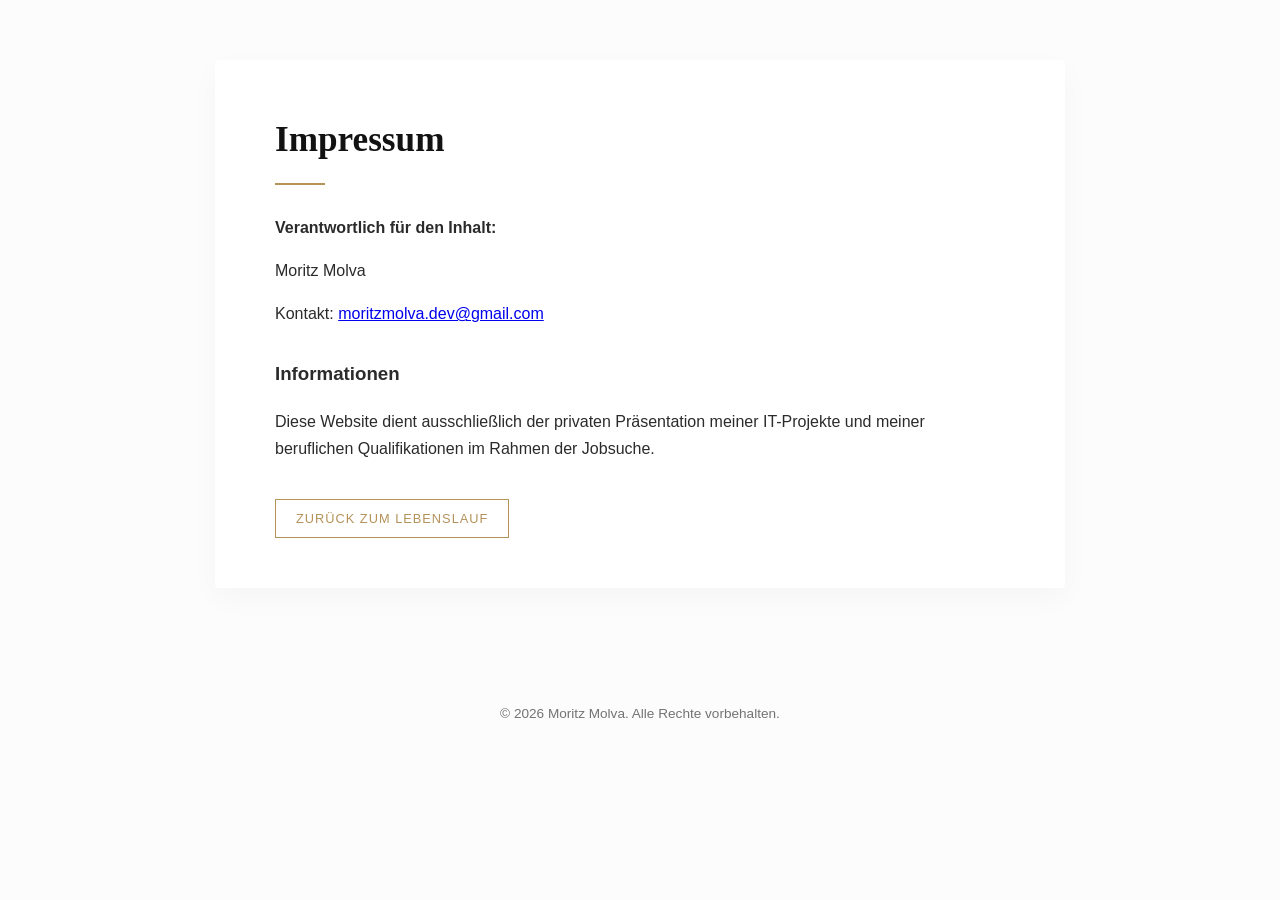
==== impressum.html @ d84858cf "Add files via upload" ====
<!DOCTYPE html>
<html lang="de">
<head>
    <meta charset="UTF-8">
    <meta name="viewport" content="width=device-width, initial-scale=1.0">
    <title>Impressum | Moritz Molva</title>
    <link rel="stylesheet" href="style.css">
</head>
<body>
    <div class="container">
        <section>
            <h2>Impressum</h2>
            <p><strong>Verantwortlich für den Inhalt:</strong></p>
            <p>Moritz Molva</p>
            <p>Kontakt: <a href="mailto:moritzmolva.dev@gmail.com">moritzmolva.dev@gmail.com</a></p>
            
            <h3 style="margin-top: 30px;">Informationen</h3>
            <p>Diese Website dient ausschließlich der privaten Präsentation meiner IT-Projekte und meiner beruflichen Qualifikationen im Rahmen der Jobsuche.</p>
            
            <a href="index.html" class="nav-button" style="margin-top: 20px; display: inline-block;">Zurück zum Lebenslauf</a>
        </section>
    </div>

    <footer>
        <p>&copy; 2026 Moritz Molva. Alle Rechte vorbehalten.</p>
    </footer>
</body>
</html>
---- style.css ----
/* Globale Variablen */
:root {
    --bg-color: #fcfcfc;
    --surface-color: #ffffff;
    --text-main: #2b2b2b;
    --text-muted: #737373;
    --accent-color: #b4925a;
    --dark: #121212;
}

[data-theme='dark'],
.dark-mode {
    --bg-color: #121212;
    --surface-color: #1e1e1e;
    --text-main: #e0e0e0;
    --text-muted: #a0a0a0;
    --accent-color: #d4af37;
    --dark: #ffffff;
}

html {
    scroll-behavior: smooth;
}

body {
    font-family: 'Inter', sans-serif;
    font-weight: 300;
    line-height: 1.7;
    margin: 0;
    padding: 0;
    background-color: var(--bg-color);
    color: var(--text-main);
    transition: background-color 0.3s ease, color 0.3s ease;
}

/* Sticky Header Bereich */
#main-header {
    position: sticky;
    top: 0;
    background-color: var(--bg-color);
    padding: 40px 40px 20px 40px;
    text-align: center;
    z-index: 1000;
    transition: all 0.3s ease;
    /* Übergang für Padding und Hintergrund */
    border-bottom: 1px solid transparent;
}

#main-header.scrolled {
    padding: 15px 40px;
    border-bottom: 1px solid var(--accent-color);
}

#main-header h1 {
    font-family: 'Cormorant Garamond', serif;
    font-size: 4.5rem;
    font-weight: 600;
    margin: 0;
    color: var(--dark);
    transition: font-size 0.3s ease;
}

#main-header.scrolled h1 {
    font-size: 2.5rem;
}

.subtitle {
    font-size: 1.1rem;
    font-weight: 400;
    color: var(--text-muted);
    text-transform: uppercase;
    margin: 10px 0 0 0;
    transition: opacity 0.3s ease, margin 0.3s ease, height 0.3s ease;
    opacity: 1;
    overflow: hidden;
}

/* Der Effekt beim Scrollen: Untertitel sanft ausblenden */
#main-header.scrolled .subtitle {
    opacity: 0;
    margin: 0;
    height: 0;
}

/* Theme Control Container */
.theme-control {
    margin-top: 20px;
    display: flex;
    justify-content: center;
    /* Zentriert die Buttons unter dem Namen */
    gap: 15px;
}

/* Einheitliches Button Design */
#theme-toggle,
.nav-button {
    background: transparent;
    border: 1px solid var(--accent-color);
    color: var(--accent-color);
    padding: 8px 20px;
    font-family: 'Inter', sans-serif;
    font-size: 0.8rem;
    text-transform: uppercase;
    letter-spacing: 1px;
    cursor: pointer;
    text-decoration: none;
    transition: all 0.3s ease;
}

#theme-toggle:hover,
.nav-button:hover {
    background-color: var(--accent-color);
    color: var(--surface-color);
}

/* Container & Sektionen */
.container {
    max-width: 850px;
    margin: 0 auto;
    padding: 20px;
}

section {
    background: var(--surface-color);
    margin: 40px 0;
    padding: 50px 60px;
    border-radius: 4px;
    box-shadow: 0 10px 30px rgba(0, 0, 0, 0.03);
}

.project-box {
    background-color: var(--surface-color);
    border-left: 3px solid var(--accent-color);
    padding: 30px;
    margin-bottom: 30px;
    transition: background-color 0.3s ease;
}

h2 {
    font-family: 'Cormorant Garamond', serif;
    font-size: 2.2rem;
    color: var(--dark);
    margin-top: 0;
    padding-bottom: 15px;
    position: relative;
}

h2::after {
    content: '';
    position: absolute;
    left: 0;
    bottom: 0;
    width: 50px;
    height: 2px;
    background-color: var(--accent-color);
}

/* Skill Bar Design */
.skill-grid {
    display: grid;
    grid-template-columns: 1fr 1fr;
    gap: 30px;
    margin-top: 20px;
}

/* Container für Name und Wert */
.skill-info {
    display: flex;
    justify-content: space-between;
    align-items: baseline;
    /* Sorgt dafür, dass alles auf einer Linie ist */
    margin-bottom: 8px;
}

.skill-name {
    font-size: 0.9rem;
    font-weight: 500;
    color: var(--text-main);
}

.skill-value {
    color: var(--accent-color);
    font-family: 'Cormorant Garamond', serif;
    font-weight: 600;
    font-size: 1.1rem;
    font-variant-numeric: lining-nums;
}

.skill-bar {
    width: 100%;
    height: 4px;
    background-color: #f0f0f0;
    border-radius: 2px;
}

.skill-level {
    height: 100%;
    background-color: var(--accent-color);
    border-radius: 2px;
}

/* Mobile Anpassung: Einspaltig */
@media (max-width: 768px) {
    .skill-grid {
        grid-template-columns: 1fr;
    }
}

/* Footer */
footer {
    text-align: center;
    padding: 40px 0;
    color: var(--text-muted);
    font-size: 0.85rem;
}

/* Mobile Optimierung */
@media (max-width: 768px) {

    /* Skills untereinander statt nebeneinander */
    .skill-grid {
        grid-template-columns: 1fr;
        gap: 15px;
    }

    /* Header: Name beim Scrollen stabil halten */
    #main-header.scrolled h1 {
        font-size: 1.5rem !important;
        /* Fix gegen das "Größer-werden" */
    }

    /* Subtitle ausblenden, sobald Header komprimiert */
    #main-header.scrolled .subtitle {
        display: none;
    }

    /* Padding-Anpassung für den komprimierten Header */
    #main-header.scrolled {
        padding: 10px 20px;
    }
}

/* Styling für den Kontakt-Link innerhalb der Box */
#kontakt a.nav-button {
    display: inline-block;
    margin-top: 20px;
    padding: 10px 25px;
    color: var(--accent-color);
    border: 1px solid var(--accent-color);
    text-decoration: none;
    font-size: 0.9rem;
    text-transform: uppercase;
    transition: all 0.3s ease;
}

#kontakt a.nav-button:hover {
    background-color: var(--accent-color);
    color: var(--surface-color);
}

#kontakt {
    text-align: center;
}

.contact-form {
    display: flex;
    flex-direction: column;
    gap: 15px;
    max-width: 500px;
    margin: 0 auto;
}

.contact-form input,
.contact-form textarea {
    width: 100%;
    padding: 12px 15px;
    background: transparent;
    /* Macht die Box subtiler */
    border: 1px solid var(--text-muted);
    color: var(--text-main);
    font-family: 'Inter', sans-serif;
    font-size: 0.9rem;
    box-sizing: border-box;
    transition: border-color 0.3s ease;
}

/* Der Zaubertrick: Wenn man in die Box klickt, wird der Rand golden */
.contact-form input:focus,
.contact-form textarea:focus {
    outline: none;
    border-color: var(--accent-color);
}

/* Design für den Platzhalter-Text, damit er im Dark Mode lesbar ist */
.contact-form ::placeholder {
    color: var(--text-muted);
    opacity: 1;
    /* Browser-Standard-Opacity beheben */
}

.contact-form textarea {
    height: 120px;
    resize: vertical;
}

@media (max-width: 768px) {
    #main-header {
        padding: 20px 20px 10px 20px;
    }

    #main-header.scrolled {
        padding: 10px 20px;
    }

    #main-header h1 {
        font-size: 2rem;
    }

    #main-header.scrolled h1 {
        font-size: 1.5rem;
    }

    .skill-grid {
        grid-template-columns: 1fr;
        gap: 15px;
    }
}
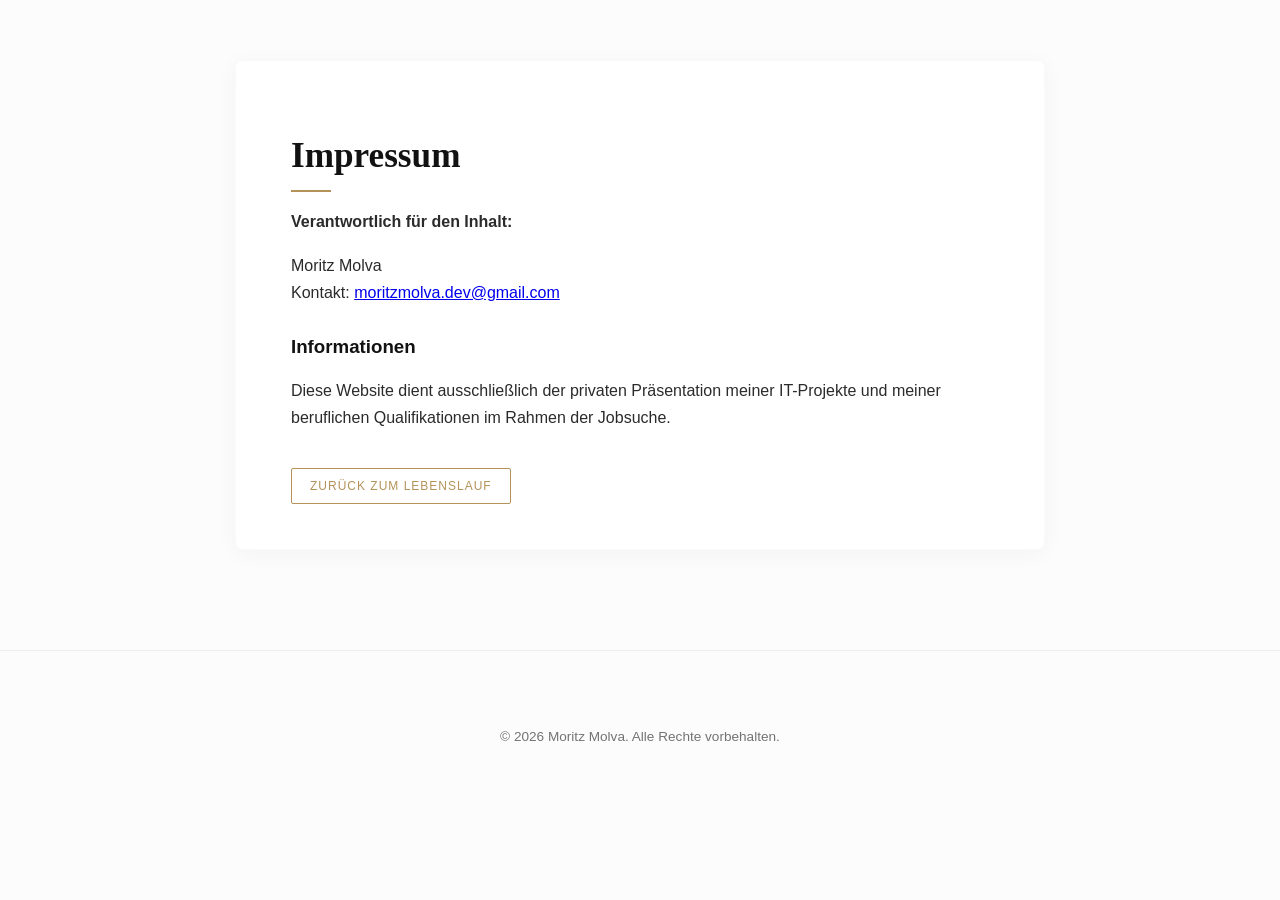
==== commit e2a39fe3: "Add files via upload" ====
--- a/impressum.html
+++ b/impressum.html
@@ -7,19 +7,21 @@
     <link rel="stylesheet" href="style.css">
 </head>
 <body>
-    <div class="container">
-        <section>
-            <h2>Impressum</h2>
+    <main class="container">
+        <section aria-labelledby="impressum-heading">
+            <h2 id="impressum-heading">Impressum</h2>
             <p><strong>Verantwortlich für den Inhalt:</strong></p>
-            <p>Moritz Molva</p>
-            <p>Kontakt: <a href="mailto:moritzmolva.dev@gmail.com">moritzmolva.dev@gmail.com</a></p>
+            <address style="font-style: normal; margin-bottom: 20px;">
+                Moritz Molva<br>
+                Kontakt: <a href="mailto:moritzmolva.dev@gmail.com">moritzmolva.dev@gmail.com</a>
+            </address>
             
-            <h3 style="margin-top: 30px;">Informationen</h3>
+            <h3 class="impressum-info-title">Informationen</h3>
             <p>Diese Website dient ausschließlich der privaten Präsentation meiner IT-Projekte und meiner beruflichen Qualifikationen im Rahmen der Jobsuche.</p>
             
-            <a href="index.html" class="nav-button" style="margin-top: 20px; display: inline-block;">Zurück zum Lebenslauf</a>
+            <a href="index.html" class="nav-button impressum-back-link">Zurück zum Lebenslauf</a>
         </section>
-    </div>
+    </main>
 
     <footer>
         <p>&copy; 2026 Moritz Molva. Alle Rechte vorbehalten.</p>
--- a/style.css
+++ b/style.css
@@ -1,11 +1,26 @@
-/* Globale Variablen */
+/* 
+   ==========================================================================
+   PROJEKT: Portfolio Moritz Molva
+   STRUKTUR: Modernes Refactoring (Point 1 Compliance)
+   ========================================================================== */
+
 :root {
+    /* Colors - Light Mode */
     --bg-color: #fcfcfc;
     --surface-color: #ffffff;
     --text-main: #2b2b2b;
     --text-muted: #737373;
     --accent-color: #b4925a;
+    --accent-secondary: #64748b; /* Edles Slate Blue für mehr Tiefe */
     --dark: #121212;
+    --shadow-subtle: rgba(0, 0, 0, 0.04);
+    --shadow-medium: rgba(0, 0, 0, 0.07);
+    
+    /* Layout */
+    --container-width: 850px;
+    --border-radius: 8px;
+    --transition-speed: 0.3s;
+    --header-transition: 0.4s cubic-bezier(0.4, 0, 0.2, 1);
 }
 
 [data-theme='dark'],
@@ -15,313 +30,550 @@
     --text-main: #e0e0e0;
     --text-muted: #a0a0a0;
     --accent-color: #d4af37;
+    --accent-secondary: #94a3b8;
     --dark: #ffffff;
-}
-
+    --shadow-subtle: rgba(0, 0, 0, 0.2);
+    --shadow-medium: rgba(0, 0, 0, 0.3);
+}
+
+/* Base Styles */
 html {
     scroll-behavior: smooth;
+    box-sizing: border-box;
+}
+
+*, *::before, *::after {
+    box-sizing: inherit;
 }
 
 body {
-    font-family: 'Inter', sans-serif;
+    font-family: 'Inter', -apple-system, BlinkMacSystemFont, sans-serif;
     font-weight: 300;
     line-height: 1.7;
     margin: 0;
     padding: 0;
     background-color: var(--bg-color);
     color: var(--text-main);
-    transition: background-color 0.3s ease, color 0.3s ease;
-}
-
-/* Sticky Header Bereich */
+    transition: background-color var(--transition-speed), color var(--transition-speed);
+    overflow-x: hidden;
+    -webkit-font-smoothing: antialiased;
+}
+
+/* Typography Refresh */
+h1, h2, h3 {
+    color: var(--dark);
+    line-height: 1.2;
+}
+
+.meta {
+    color: var(--accent-secondary); 
+    font-weight: 500;
+    font-size: 0.9rem;
+    margin-bottom: 10px;
+}
+
+ul {
+    list-style-type: disc;
+    padding-left: 1.5rem;
+    margin-bottom: 1rem;
+}
+
+ul li {
+    padding-left: 0.5rem;
+    margin-bottom: 8px;
+}
+
+ul li::marker {
+    color: var(--accent-secondary);
+    font-size: 1.1em;
+}
+
+h1 { font-family: 'Cormorant Garamond', serif; }
+h2 { font-family: 'Cormorant Garamond', serif; font-size: 2.2rem; margin-bottom: 1rem; position: relative; padding-bottom: 15px; }
+
+h2::after {
+    content: '';
+    position: absolute;
+    left: 0;
+    bottom: 0;
+    width: 40px;
+    height: 2px;
+    background-color: var(--accent-color);
+}
+
+/* Layout Components */
+.container {
+    max-width: var(--container-width);
+    width: 100%;
+    margin: 0 auto;
+    padding: 20px;
+    overflow-wrap: break-word;
+}
+
+section {
+    background: var(--surface-color);
+    margin: 40px 0;
+    padding: 45px 55px;
+    border-radius: var(--border-radius);
+    box-shadow: 0 4px 25px var(--shadow-subtle);
+    border: 1px solid rgba(0, 0, 0, 0.02);
+}
+
+/* Header Logic */
 #main-header {
     position: sticky;
     top: 0;
     background-color: var(--bg-color);
-    padding: 40px 40px 20px 40px;
+    padding: 30px 40px 15px 40px;
     text-align: center;
     z-index: 1000;
-    transition: all 0.3s ease;
-    /* Übergang für Padding und Hintergrund */
+    transition: padding var(--header-transition), background-color var(--transition-speed);
     border-bottom: 1px solid transparent;
+    will-change: padding;
 }
 
 #main-header.scrolled {
-    padding: 15px 40px;
-    border-bottom: 1px solid var(--accent-color);
+    padding: 12px 40px;
+    border-bottom: 1px solid rgba(180, 146, 90, 0.3);
+    box-shadow: 0 4px 20px rgba(0, 0, 0, 0.05);
 }
 
 #main-header h1 {
-    font-family: 'Cormorant Garamond', serif;
-    font-size: 4.5rem;
-    font-weight: 600;
+    font-size: clamp(2rem, 8vw, 3.8rem); /* Fluid Typography */
     margin: 0;
-    color: var(--dark);
-    transition: font-size 0.3s ease;
+    transition: font-size var(--header-transition);
 }
 
 #main-header.scrolled h1 {
-    font-size: 2.5rem;
+    font-size: 2.2rem;
 }
 
 .subtitle {
-    font-size: 1.1rem;
-    font-weight: 400;
+    font-size: 0.95rem;
+    text-transform: uppercase;
     color: var(--text-muted);
-    text-transform: uppercase;
-    margin: 10px 0 0 0;
-    transition: opacity 0.3s ease, margin 0.3s ease, height 0.3s ease;
-    opacity: 1;
+    margin: 8px 0 0 0;
+    transition: opacity 0.3s, transform 0.3s, max-height 0.4s;
+    max-height: 50px;
     overflow: hidden;
 }
 
-/* Der Effekt beim Scrollen: Untertitel sanft ausblenden */
 #main-header.scrolled .subtitle {
     opacity: 0;
+    transform: translateY(-5px);
+    max-height: 0;
     margin: 0;
-    height: 0;
-}
-
-/* Theme Control Container */
+}
+
+/* UI Elements */
 .theme-control {
-    margin-top: 20px;
+    margin-top: 15px;
     display: flex;
     justify-content: center;
-    /* Zentriert die Buttons unter dem Namen */
     gap: 15px;
 }
 
-/* Einheitliches Button Design */
-#theme-toggle,
-.nav-button {
+.nav-button, #theme-toggle {
     background: transparent;
     border: 1px solid var(--accent-color);
     color: var(--accent-color);
-    padding: 8px 20px;
-    font-family: 'Inter', sans-serif;
-    font-size: 0.8rem;
+    padding: 7px 18px;
+    font-size: 0.75rem;
     text-transform: uppercase;
     letter-spacing: 1px;
     cursor: pointer;
     text-decoration: none;
     transition: all 0.3s ease;
-}
-
-#theme-toggle:hover,
-.nav-button:hover {
-    background-color: var(--accent-color);
+    border-radius: 2px;
+}
+
+.nav-button:hover, #theme-toggle:hover {
+    background: var(--accent-color);
     color: var(--surface-color);
-}
-
-/* Container & Sektionen */
-.container {
-    max-width: 850px;
-    margin: 0 auto;
-    padding: 20px;
-}
-
-section {
+    box-shadow: 0 4px 12px rgba(180, 146, 90, 0.2);
+}
+
+/* Project Boxes */
+.project-box {
+    border-left: 2px solid var(--accent-color);
+    padding: 25px 30px;
+    margin-bottom: 25px;
     background: var(--surface-color);
-    margin: 40px 0;
-    padding: 50px 60px;
-    border-radius: 4px;
-    box-shadow: 0 10px 30px rgba(0, 0, 0, 0.03);
-}
-
-.project-box {
-    background-color: var(--surface-color);
-    border-left: 3px solid var(--accent-color);
-    padding: 30px;
-    margin-bottom: 30px;
-    transition: background-color 0.3s ease;
-}
-
-h2 {
-    font-family: 'Cormorant Garamond', serif;
-    font-size: 2.2rem;
-    color: var(--dark);
-    margin-top: 0;
-    padding-bottom: 15px;
-    position: relative;
-}
-
-h2::after {
-    content: '';
-    position: absolute;
-    left: 0;
-    bottom: 0;
-    width: 50px;
-    height: 2px;
-    background-color: var(--accent-color);
-}
-
-/* Skill Bar Design */
+    box-shadow: 0 2px 15px var(--shadow-subtle);
+    transition: transform 0.3s, box-shadow 0.3s;
+}
+
+.project-box:hover {
+    transform: translateY(-3px);
+    box-shadow: 0 8px 25px var(--shadow-medium);
+}
+
+/* Skills */
+.skill-category { margin-bottom: 35px; }
+.skill-category h3 {
+    font-size: 0.85rem;
+    color: var(--accent-color);
+    text-transform: uppercase;
+    letter-spacing: 1.5px;
+    border-bottom: 1px solid rgba(180, 146, 90, 0.15);
+    padding-bottom: 8px;
+    margin-bottom: 20px;
+}
+
+/* Helper Classes */
+.module-hint {
+    margin-top: 15px;
+    margin-bottom: 5px;
+    font-size: 0.9rem;
+    color: var(--text-muted);
+}
+
+.no-margin-bottom {
+    margin-bottom: 0 !important;
+}
+
+.footer-link {
+    color: var(--text-muted) !important;
+    text-decoration: none;
+}
+
+.impressum-info-title {
+    margin-top: 30px;
+}
+
+.impressum-back-link {
+    margin-top: 20px;
+    display: inline-block;
+}
+
 .skill-grid {
     display: grid;
-    grid-template-columns: 1fr 1fr;
-    gap: 30px;
-    margin-top: 20px;
-}
-
-/* Container für Name und Wert */
-.skill-info {
-    display: flex;
-    justify-content: space-between;
-    align-items: baseline;
-    /* Sorgt dafür, dass alles auf einer Linie ist */
-    margin-bottom: 8px;
-}
-
-.skill-name {
-    font-size: 0.9rem;
-    font-weight: 500;
-    color: var(--text-main);
-}
-
-.skill-value {
-    color: var(--accent-color);
-    font-family: 'Cormorant Garamond', serif;
-    font-weight: 600;
-    font-size: 1.1rem;
-    font-variant-numeric: lining-nums;
-}
-
-.skill-bar {
-    width: 100%;
-    height: 4px;
-    background-color: #f0f0f0;
-    border-radius: 2px;
-}
-
-.skill-level {
-    height: 100%;
-    background-color: var(--accent-color);
-    border-radius: 2px;
-}
-
-/* Mobile Anpassung: Einspaltig */
-@media (max-width: 768px) {
-    .skill-grid {
-        grid-template-columns: 1fr;
-    }
-}
+    grid-template-columns: repeat(auto-fit, minmax(300px, 1fr));
+    gap: 25px 40px;
+}
+
+.skill-info { display: flex; justify-content: space-between; margin-bottom: 8px; }
+.skill-value { color: var(--accent-color); font-family: 'Cormorant Garamond', serif; font-weight: 600; }
+.skill-bar { height: 4px; background: rgba(100, 116, 139, 0.15); border-radius: 2px; }
+.skill-level { height: 100%; background: var(--accent-color); border-radius: 2px; }
 
 /* Footer */
 footer {
     text-align: center;
-    padding: 40px 0;
+    padding: 60px 20px;
     color: var(--text-muted);
     font-size: 0.85rem;
-}
-
-/* Mobile Optimierung */
-@media (max-width: 768px) {
-
-    /* Skills untereinander statt nebeneinander */
-    .skill-grid {
-        grid-template-columns: 1fr;
-        gap: 15px;
-    }
-
-    /* Header: Name beim Scrollen stabil halten */
-    #main-header.scrolled h1 {
-        font-size: 1.5rem !important;
-        /* Fix gegen das "Größer-werden" */
-    }
-
-    /* Subtitle ausblenden, sobald Header komprimiert */
-    #main-header.scrolled .subtitle {
-        display: none;
-    }
-
-    /* Padding-Anpassung für den komprimierten Header */
-    #main-header.scrolled {
-        padding: 10px 20px;
-    }
-}
-
-/* Styling für den Kontakt-Link innerhalb der Box */
-#kontakt a.nav-button {
-    display: inline-block;
-    margin-top: 20px;
-    padding: 10px 25px;
-    color: var(--accent-color);
-    border: 1px solid var(--accent-color);
-    text-decoration: none;
-    font-size: 0.9rem;
-    text-transform: uppercase;
-    transition: all 0.3s ease;
-}
-
-#kontakt a.nav-button:hover {
-    background-color: var(--accent-color);
-    color: var(--surface-color);
-}
-
-#kontakt {
-    text-align: center;
-}
-
-.contact-form {
-    display: flex;
-    flex-direction: column;
-    gap: 15px;
-    max-width: 500px;
-    margin: 0 auto;
-}
-
-.contact-form input,
+    border-top: 1px solid rgba(100, 116, 139, 0.1);
+    margin-top: 40px;
+}
+
+footer a {
+    transition: color 0.3s;
+}
+
+footer a:hover {
+    color: var(--accent-color) !important;
+}
+
+/* Accessibility & Focus States */
+.sr-only {
+    position: absolute;
+    width: 1px;
+    height: 1px;
+    padding: 0;
+    margin: -1px;
+    overflow: hidden;
+    clip: rect(0, 0, 0, 0);
+    white-space: nowrap;
+    border: 0;
+}
+
+:focus-visible { 
+    outline: 2px solid var(--accent-color); 
+    outline-offset: 4px; 
+}
+
+/* Contact Form Styling Update */
+.form-group {
+    width: 100%;
+}
+
+.contact-form { 
+    display: flex; 
+    flex-direction: column; 
+    gap: 15px; 
+    max-width: 100%; 
+    margin: 0;
+}
+
+.contact-form input, 
 .contact-form textarea {
     width: 100%;
-    padding: 12px 15px;
+    padding: 15px;
+    border: 1px solid rgba(100, 116, 139, 0.3);
     background: transparent;
-    /* Macht die Box subtiler */
-    border: 1px solid var(--text-muted);
     color: var(--text-main);
-    font-family: 'Inter', sans-serif;
-    font-size: 0.9rem;
-    box-sizing: border-box;
-    transition: border-color 0.3s ease;
-}
-
-/* Der Zaubertrick: Wenn man in die Box klickt, wird der Rand golden */
-.contact-form input:focus,
-.contact-form textarea:focus {
-    outline: none;
-    border-color: var(--accent-color);
-}
-
-/* Design für den Platzhalter-Text, damit er im Dark Mode lesbar ist */
-.contact-form ::placeholder {
-    color: var(--text-muted);
+    font-family: inherit;
+    transition: all 0.3s;
+    border-radius: 4px;
+}
+
+@media print {
+    /* RESET & VISIBILITY & COLOR OVERRIDE */
+    * { 
+        -webkit-print-color-adjust: exact !important; 
+        print-color-adjust: exact !important; 
+    }
+
+    /* Browser Header/Footer (URL, Seitenzahl) komplett unterdrücken */
+    @page {
+        margin: 0 !important;
+    }
+
+    /* WICHTIG: Farben gezielt für den Druck reaktivieren */
+    :root, [data-theme='dark'], .dark-mode {
+        --bg-color: #ffffff !important;
+        --surface-color: #ffffff !important;
+        --text-main: #2b2b2b !important;
+        --text-muted: #666666 !important;
+        --accent-color: #b4925a !important; /* Gold Akzent */
+        --accent-secondary: #64748b !important; /* Slate Blue */
+        --dark: #000000 !important;
+    }
+    
+    body { 
+        background: white !important; 
+        color: var(--text-main) !important; 
+        font-size: 10pt; 
+        line-height: 1.45;
+        margin: 0 !important;
+        padding: 2cm 1.5cm !important; /* Mehr Platz für ein luftigeres Layout */
+    }
+
+    /* WICHTIG: Alle Scroll-Reveal Elemente sofort einblenden */
+    .reveal {
+        opacity: 1 !important;
+        transform: none !important;
+    }
+
+    /* UI-ELEMENTE ENTFERNEN */
+    .theme-control, footer, #kontakt, #pdf-export, .nav-button, #contact-form { 
+        display: none !important; 
+    }
+
+    /* KLASSISCHER LEBENSLAUF-HEADER */
+    #main-header { 
+        position: static; 
+        padding: 0 0 8px 0; 
+        border-bottom: 2px solid var(--accent-color) !important;
+        margin-bottom: 25px; /* Mehr Platz nach dem Namen */
+        text-align: left;
+        display: flex;
+        flex-direction: column;
+        align-items: flex-start;
+    }
+    
+    #main-header h1 { 
+        font-size: 22pt !important; 
+        color: var(--dark) !important;
+        margin: 0;
+    }
+
+    #main-header .subtitle {
+        opacity: 1 !important;
+        max-height: none !important;
+        margin-top: 2px !important;
+        font-size: 8.5pt !important;
+        color: var(--text-muted) !important;
+        font-weight: 600;
+    }
+
+    /* Kontakt-Info oben einfügen (Simuliert) */
+    #main-header::after {
+        content: 'E-Mail: moritzmolva.dev@gmail.com | Wien, Österreich';
+        display: block;
+        margin-top: 3px;
+        font-size: 8.5pt;
+        color: var(--text-muted);
+    }
+
+    /* ZWEI-SPALTEN LAYOUT FÜR DEN UNTEREN BEREICH */
+    .container { 
+        max-width: 100%; 
+        padding: 0; 
+        margin: 0;
+    }
+
+    /* Fähigkeiten, Stärken und Interessen kompakter gruppieren */
+    #kenntnisse, #soft-skills, #interessen {
+        page-break-inside: avoid;
+    }
+
+    /* Wir nutzen CSS Grid für den unteren Teil im Druck */
+    @supports (display: grid) {
+        main.container {
+            display: grid;
+            grid-template-columns: 1fr 1fr;
+            gap: 0 40px;
+        }
+
+        #ausbildung, #erfahrung, #projekte {
+            grid-column: 1 / -1; 
+        }
+
+        #kenntnisse {
+            grid-column: 1 / 2; 
+        }
+
+        .print-sidebar {
+            grid-column: 2 / 3; 
+            display: flex;
+            flex-direction: column;
+        }
+
+        #soft-skills, #interessen {
+            width: 100%;
+        }
+    }
+
+    /* SEKTIONEN ALS KLASSISCHE BLÖCKE */
+    section { 
+        background: transparent !important;
+        box-shadow: none !important; 
+        border: none !important; 
+        padding: 0 !important;
+        margin: 0 0 20px 0 !important; /* Mehr Atemraum zwischen den Blöcken */
+    }
+    
+    h2 { 
+        font-size: 12pt !important; 
+        color: var(--dark) !important;
+        border-bottom: 1.5px solid var(--accent-color) !important; 
+        margin: 0 0 10px 0 !important;
+        padding-bottom: 3px !important;
+        text-transform: uppercase;
+        letter-spacing: 1px;
+    }
+
+    h2::after { display: none; }
+
+    h3 { 
+        font-size: 10pt !important; 
+        margin: 6px 0 1px 0 !important;
+        color: var(--dark) !important;
+    }
+
+    .meta { 
+        color: var(--accent-secondary) !important; 
+        font-size: 8pt !important; 
+        font-style: italic;
+        margin-bottom: 2px;
+    }
+
+    p, li { 
+        margin-bottom: 1px !important; 
+        font-size: 8.5pt !important;
+        color: var(--text-main) !important;
+    }
+
+    ul {
+        list-style-type: disc !important;
+        padding-left: 1.2rem !important;
+    }
+
+    ul li {
+        padding-left: 0.3rem !important;
+        margin-bottom: 2px !important;
+    }
+
+    ul li::marker {
+        color: var(--accent-secondary) !important;
+    }
+
+    /* SKILLS IN DER SEITENSPALTE */
+    .skill-grid {
+        grid-template-columns: 1fr; 
+        gap: 4px;
+    }
+
+    .skill-category {
+        margin-bottom: 6px;
+    }
+
+    .skill-category h3 {
+        margin-bottom: 2px !important;
+        font-size: 8.5pt !important;
+        color: var(--accent-color) !important;
+    }
+
+    .skill-bar { 
+        height: 5px !important; 
+        background: #eee !important; 
+        border-radius: 3px !important;
+    }
+
+    .skill-level { 
+        height: 5px !important;
+        background: var(--accent-color) !important; 
+        border-radius: 3px !important;
+    }
+
+    /* PROJEKTE KOMPAKTER */
+    .project-box {
+        border-left: 1.5px solid var(--accent-color) !important;
+        padding: 0 0 0 12px !important;
+        margin-bottom: 6px !important;
+    }
+}
+
+/* Form Status Messages */
+.form-status {
+    margin-top: 15px;
+    padding: 10px;
+    border-radius: 4px;
+    font-size: 0.85rem;
+    display: none;
+    text-align: center;
+}
+
+.form-status.success {
+    display: block;
+    background-color: rgba(46, 204, 113, 0.1);
+    color: #27ae60;
+    border: 1px solid #2ecc71;
+}
+
+.form-status.error {
+    display: block;
+    background-color: rgba(231, 76, 60, 0.1);
+    color: #c0392b;
+    border: 1px solid #e74c3c;
+}
+
+/* Scroll Reveal Base */
+.reveal {
+    opacity: 0;
+    transform: translateY(20px);
+    transition: opacity 0.6s ease-out, transform 0.6s ease-out;
+}
+
+.reveal.active {
     opacity: 1;
-    /* Browser-Standard-Opacity beheben */
-}
-
-.contact-form textarea {
-    height: 120px;
-    resize: vertical;
-}
-
+    transform: translateY(0);
+}
+
+/* Responsive Consolidation */
 @media (max-width: 768px) {
-    #main-header {
-        padding: 20px 20px 10px 20px;
-    }
-
-    #main-header.scrolled {
-        padding: 10px 20px;
-    }
-
-    #main-header h1 {
-        font-size: 2rem;
-    }
-
-    #main-header.scrolled h1 {
-        font-size: 1.5rem;
-    }
-
-    .skill-grid {
-        grid-template-columns: 1fr;
-        gap: 15px;
-    }
-}+    section { padding: 30px 25px; margin: 30px 0; }
+    .skill-grid { grid-template-columns: 1fr; gap: 15px; }
+    #main-header.scrolled h1 { font-size: 1.5rem !important; }
+    #main-header { padding: 20px 20px 10px 20px; }
+}
+
+@media (max-width: 480px) {
+    body { line-height: 1.5; } 
+    section { padding: 25px 15px; margin: 20px 0; }
+    #main-header h1 { font-size: 1.8rem; }
+    h2 { font-size: 1.8rem; }
+    .project-box { padding: 20px; }
+}
